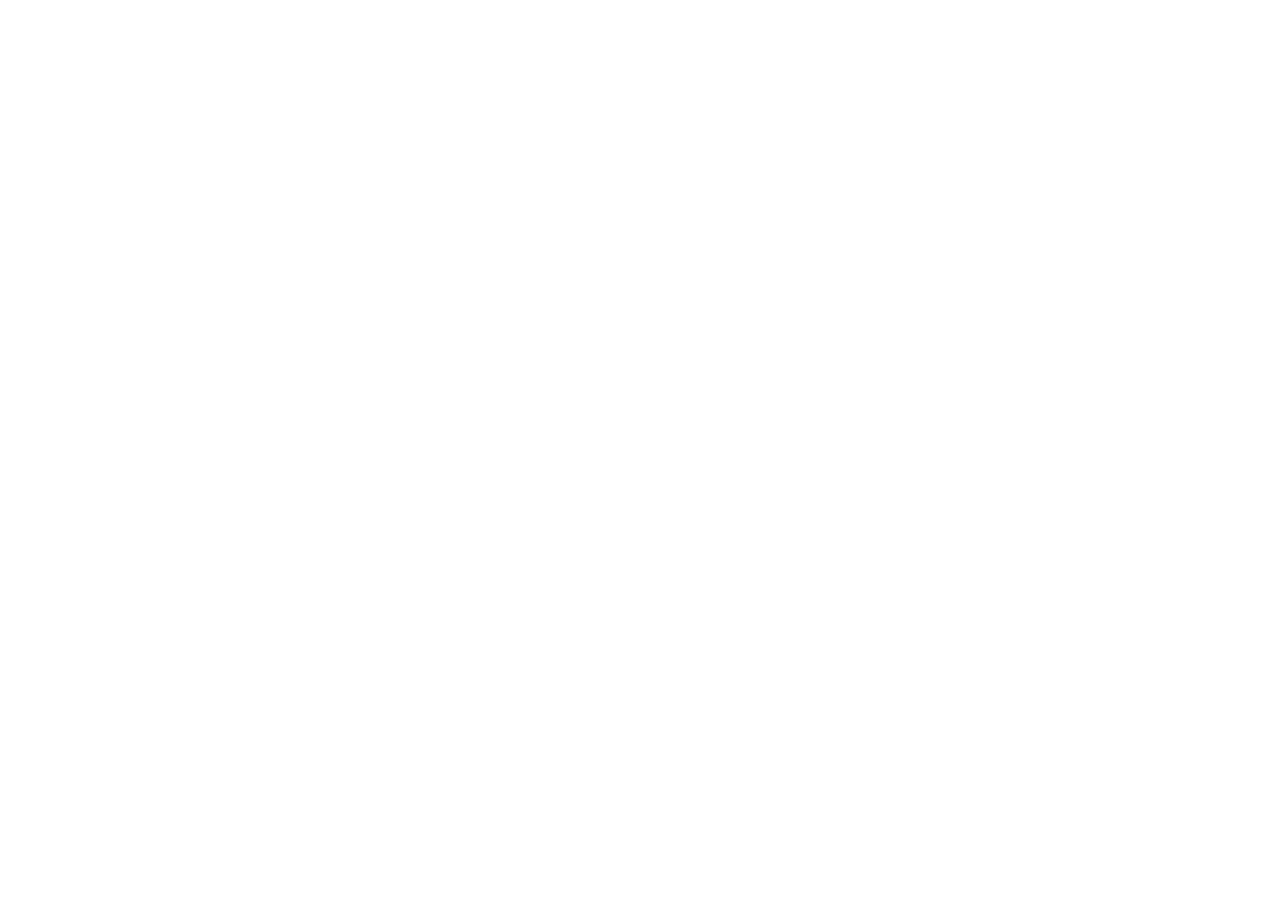
==== Atividade Pratica_3/atividade3.html @ a4bfc687 "Add files via upload" ====
<!DOCTYPE html>
<html lang="en">
<head>
    <meta charset="UTF-8">
    <meta name="viewport" content="width=device-width, initial-scale=1.0">
    <title>Document</title>
</head>
<body>
    


    <script src="./script.js"></script>
</body>
</html>
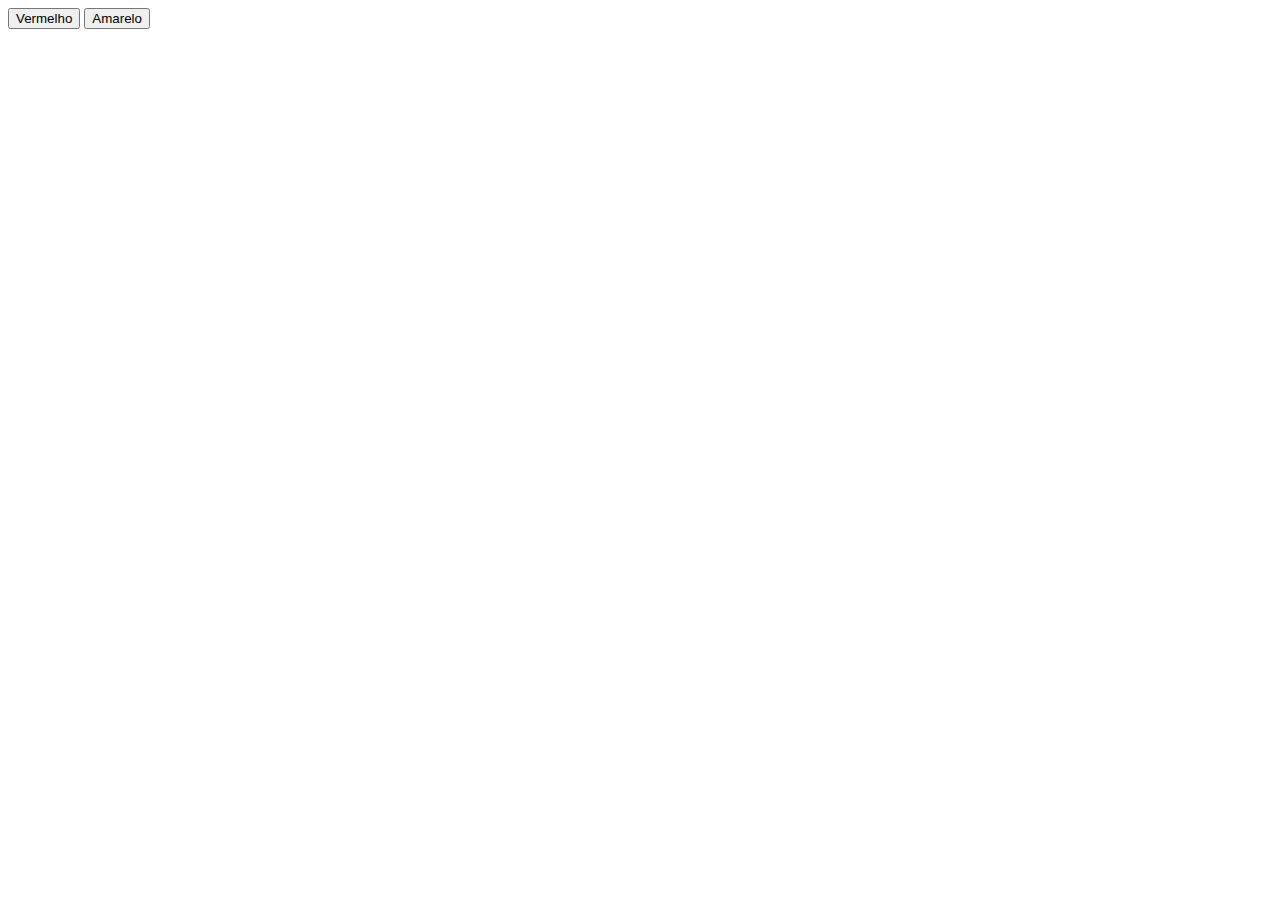
==== commit 284c0d7a: "Add files via upload" ====
--- a/Atividade Pratica_3/atividade3.html
+++ b/Atividade Pratica_3/atividade3.html
@@ -4,9 +4,12 @@
     <meta charset="UTF-8">
     <meta name="viewport" content="width=device-width, initial-scale=1.0">
     <title>Document</title>
+    <link rel="stylesheet" href="style.css">
 </head>
 <body>
-    
+    <button onclick="colorirVermelho()" id="vermelho">Vermelho</button>
+    <button onclick="colorirAmarelo()" id="amarelo">Amarelo</button>
+
 
 
     <script src="./script.js"></script>
--- a/Atividade Pratica_3/style.css
+++ b/Atividade Pratica_3/style.css
@@ -0,0 +1 @@
+#vermelho